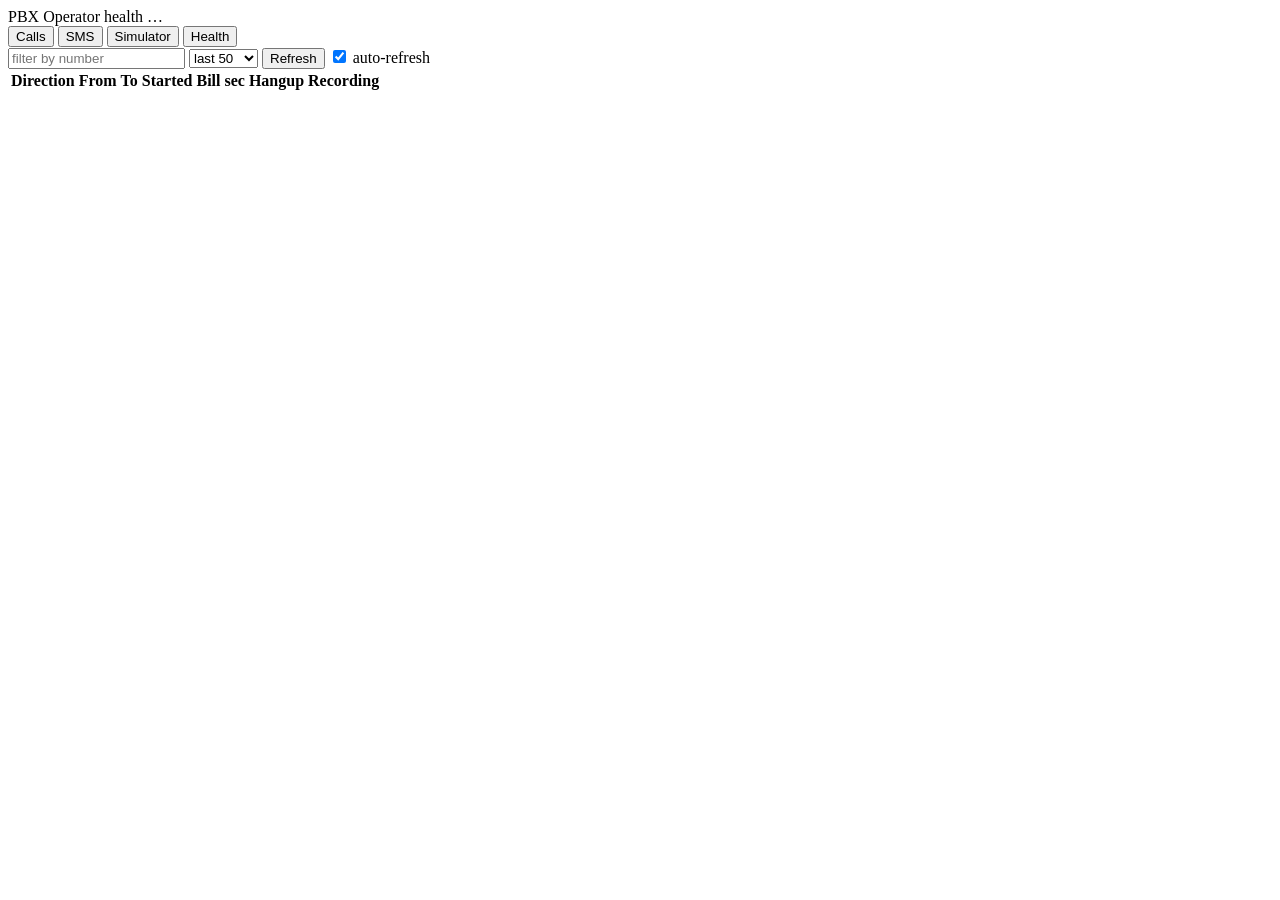
==== packages/telephony-operator/webroot/index.html @ 0094cdc6 "chore: auto-commit 4 changed file(s) (heuristic)" ====
<!doctype html>
<html lang="en">
  <head>
    <meta charset="utf-8" />
    <meta name="viewport" content="width=device-width, initial-scale=1" />
    <title>PBX Operator</title>
    <link rel="icon" href="/favicon.svg" type="image/svg+xml" />
    <link rel="stylesheet" href="/operator/operator.css" />
  </head>
  <body>
    <main class="ops">
      <header class="topbar">
        <span class="brand">PBX Operator</span>
        <span id="health-pill" class="pill" data-state="unknown">health …</span>
        <nav class="tabs">
          <button class="tab active" data-tab="calls">Calls</button>
          <button class="tab" data-tab="sms">SMS</button>
          <button class="tab" data-tab="simulate">Simulator</button>
          <button class="tab" data-tab="health">Health</button>
        </nav>
      </header>

      <!-- Calls: CDR viewer -->
      <section id="tab-calls" class="panel">
        <form id="cdr-filter" class="filter">
          <input
            id="cdr-number"
            placeholder="filter by number"
            inputmode="tel"
            autocomplete="off"
          />
          <select id="cdr-limit">
            <option value="50">last 50</option>
            <option value="200">last 200</option>
            <option value="500">last 500</option>
          </select>
          <button type="submit" class="primary">Refresh</button>
          <label class="auto"
            ><input id="cdr-auto" type="checkbox" checked /> auto-refresh</label
          >
        </form>
        <div class="table-wrap">
          <table id="cdr-table">
            <thead>
              <tr>
                <th>Direction</th>
                <th>From</th>
                <th>To</th>
                <th>Started</th>
                <th>Bill sec</th>
                <th>Hangup</th>
                <th>Recording</th>
              </tr>
            </thead>
            <tbody></tbody>
          </table>
        </div>
      </section>

      <!-- SMS: message store viewer -->
      <section id="tab-sms" class="panel" hidden>
        <p class="hint" id="sms-hint">
          The SMS tab lists the message store your SMS webhook receiver
          keeps (Telnyx delivers SMS via HTTP, not the SIP trunk).
        </p>
        <ul id="sms-list" class="sms"></ul>
      </section>

      <!-- Simulator: dialplan dry run -->
      <section id="tab-simulate" class="panel" hidden>
        <form id="sim-form" class="filter">
          <input id="sim-dest" placeholder="number to dial" inputmode="tel" />
          <input id="sim-when" type="datetime-local" title="evaluation time" />
          <button type="submit" class="primary">Simulate</button>
        </form>
        <pre id="sim-out" class="simout" hidden></pre>
      </section>

      <!-- Health: live cards -->
      <section id="tab-health" class="panel" hidden>
        <div id="health-cards" class="cards"></div>
        <label class="auto"
          ><input id="health-auto" type="checkbox" checked /> auto-refresh
          (15 s)</label
        >
      </section>
    </main>

    <script src="/operator/operator.js"></script>
  </body>
</html>
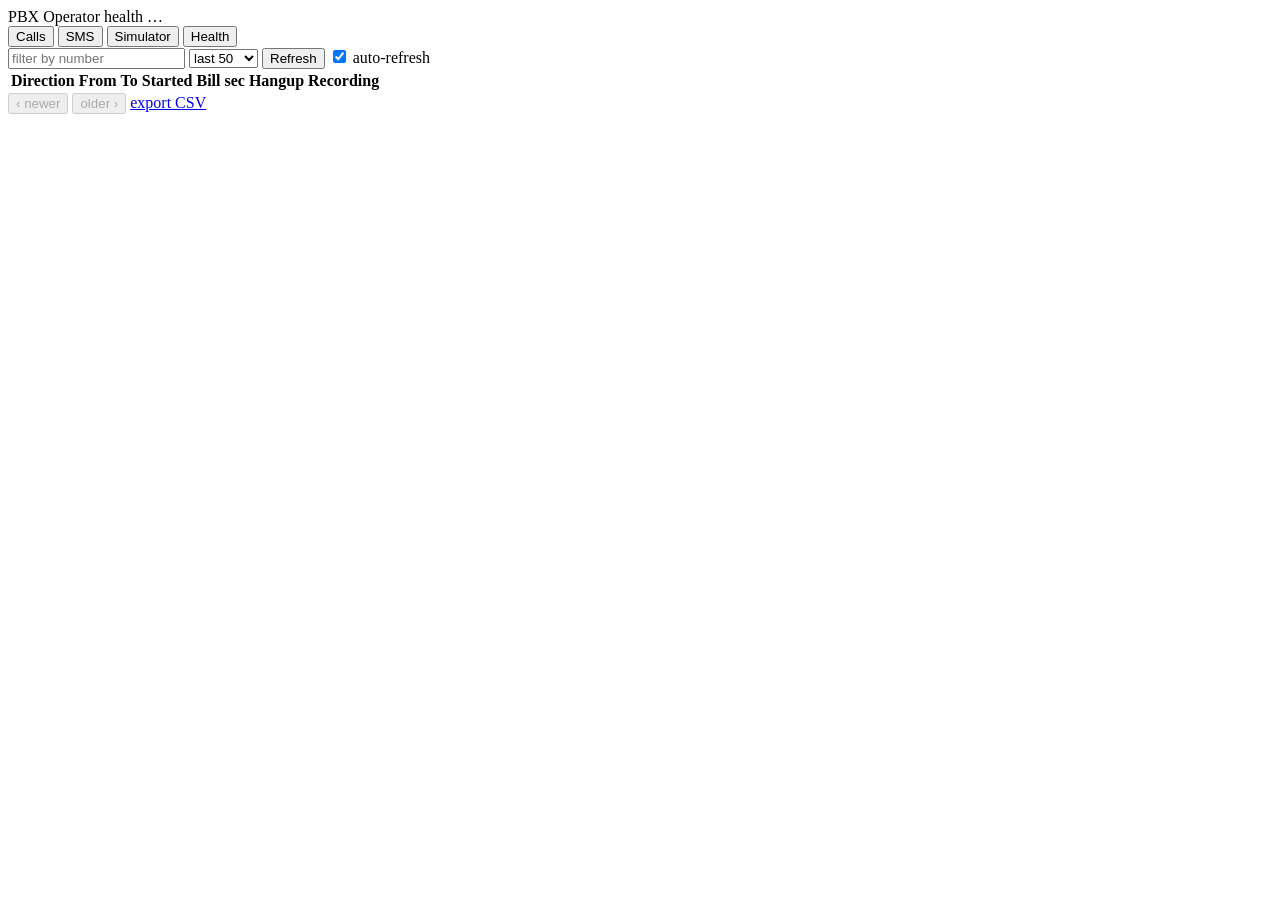
==== commit 90703238: "chore: auto-commit 6 changed file(s) (heuristic)" ====
--- a/packages/telephony-operator/webroot/index.html
+++ b/packages/telephony-operator/webroot/index.html
@@ -55,13 +55,21 @@
             <tbody></tbody>
           </table>
         </div>
+        <div class="pager">
+          <button id="cdr-newer" type="button" disabled>&#8249; newer</button>
+          <span id="cdr-window" class="pager-window"></span>
+          <button id="cdr-older" type="button" disabled>older &#8250;</button>
+          <a id="cdr-export" class="export" href="/operator-api/cdr.csv"
+            >export CSV</a
+          >
+        </div>
       </section>
 
       <!-- SMS: message store viewer -->
       <section id="tab-sms" class="panel" hidden>
         <p class="hint" id="sms-hint">
-          The SMS tab lists the message store your SMS webhook receiver
-          keeps (Telnyx delivers SMS via HTTP, not the SIP trunk).
+          The SMS tab lists the message store your SMS webhook receiver keeps
+          (Telnyx delivers SMS via HTTP, not the SIP trunk).
         </p>
         <ul id="sms-list" class="sms"></ul>
       </section>
@@ -80,8 +88,8 @@
       <section id="tab-health" class="panel" hidden>
         <div id="health-cards" class="cards"></div>
         <label class="auto"
-          ><input id="health-auto" type="checkbox" checked /> auto-refresh
-          (15 s)</label
+          ><input id="health-auto" type="checkbox" checked /> auto-refresh (15
+          s)</label
         >
       </section>
     </main>
